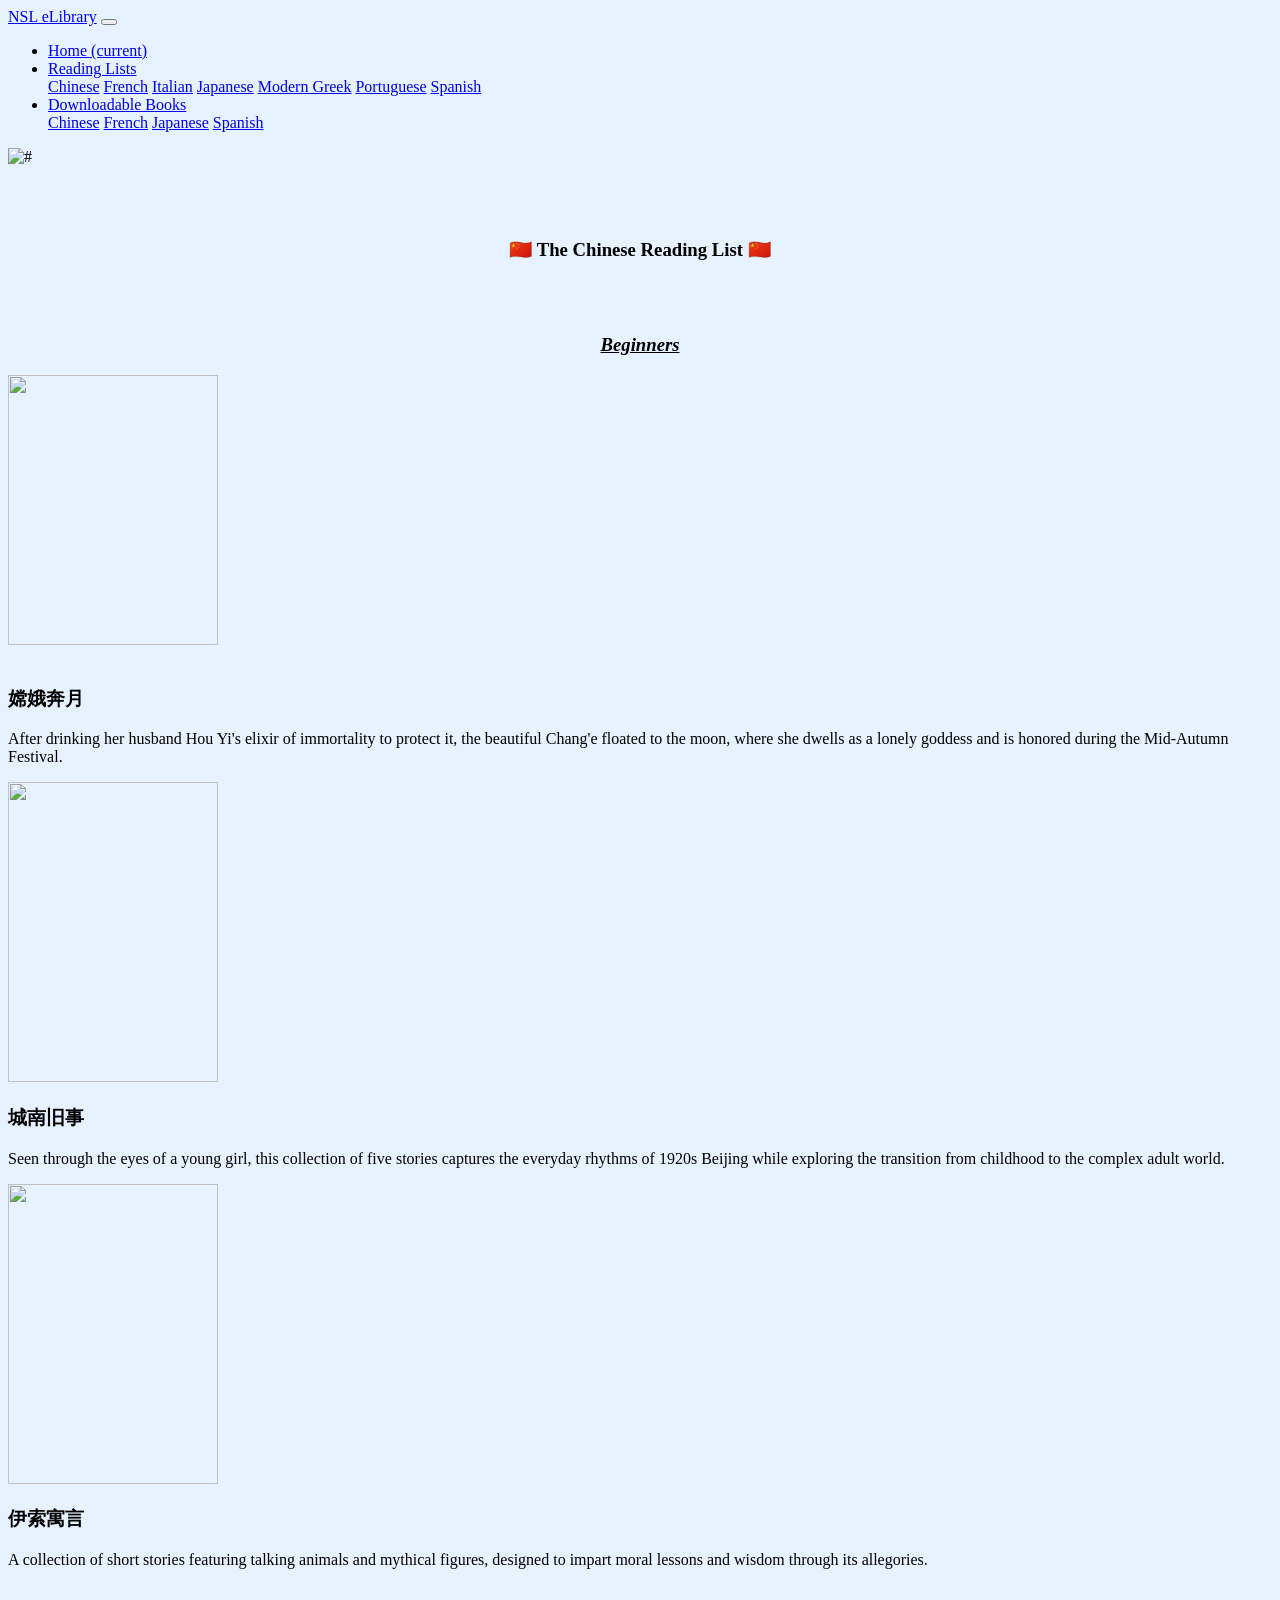
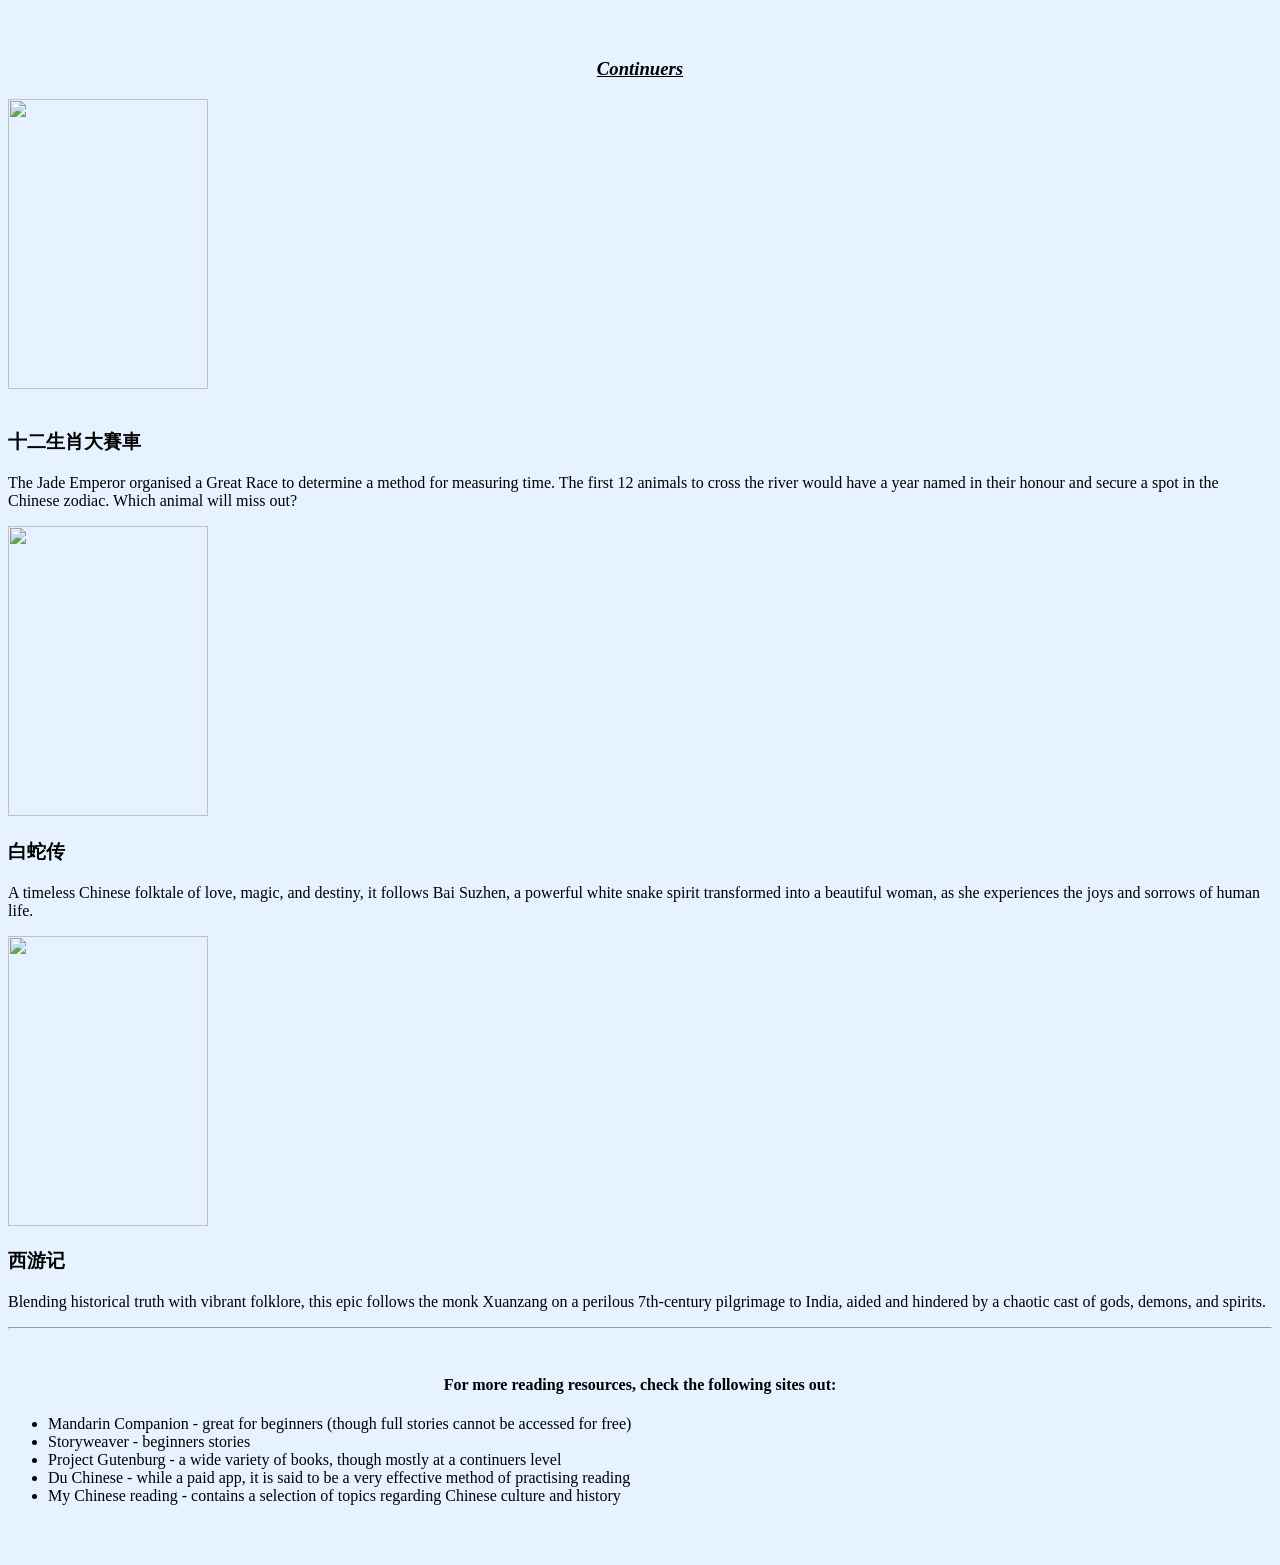
==== chinese.html @ 999b22bf "Update chinese.html" ====
<!DOCTYPE html>
<!--[if lt IE 7]>      <html class="no-js lt-ie9 lt-ie8 lt-ie7"> <![endif]-->
<!--[if IE 7]>         <html class="no-js lt-ie9 lt-ie8"> <![endif]-->
<!--[if IE 8]>         <html class="no-js lt-ie9"> <![endif]-->
<!--[if gt IE 8]>      <html class="no-js"> <![endif]-->
<html>
    <head>
        <meta charset="utf-8">
        <meta http-equiv="X-UA-Compatible" content="IE=edge">
        <meta name="description" content="">
        <meta name="viewport" content="width=device-width, initial-scale=1">
        <link rel="stylesheet" href="">
        <title>Chinese Reading List</title>
	    <link rel="icon" href="https://cdn-icons-png.flaticon.com/512/8832/8832880.png">
	    <link href="style.css" rel="stylesheet">
        <link href="bootstrap-4.4.1.css" rel="stylesheet">
        <link href="css/header.css" rel="stylesheet">
    </head>
    <body style="background-color: #e6f2ff;">

        	<div class="nbar">
<nav class="navbar navbar-expand-lg navbar-dark bg-dark">
      <div class="container">
        <a class="navbar-brand" href="#">NSL eLibrary</a>
        <button class="navbar-toggler" type="button" data-toggle="collapse" data-target="#navbarSupportedContent" aria-controls="navbarSupportedContent" aria-expanded="false" aria-label="Toggle navigation">
        <span class="navbar-toggler-icon"></span>
        </button>
        <div class="collapse navbar-collapse" id="navbarSupportedContent">
          <ul class="navbar-nav mr-auto">
            <li class="nav-item active">
              <a class="nav-link" href="main.html">Home <span class="sr-only">(current)</span></a>
			  </li>
			   
            <li class="nav-item dropdown">
              <a class="nav-link dropdown-toggle" href="#" id="navbarDropdown" role="button" data-toggle="dropdown" aria-haspopup="true" aria-expanded="false">Reading Lists</a>
              <div class="dropdown-menu" aria-labelledby="navbarDropdown">
                <a class="dropdown-item" href="chinese.html">Chinese</a>
                <a class="dropdown-item" href="french.html">French</a>
                <!-- <a class="dropdown-item" href="#">German</a>
                <a class="dropdown-item" href="#">Indonesian</a> -->
                <a class="dropdown-item" href="italian.html">Italian</a> 
                <a class="dropdown-item" href="jap.html">Japanese</a>
                <!-- <a class="dropdown-item" href="#">Korean</a>
                <a class="dropdown-item" href="#">Latin</a> -->
                <a class="dropdown-item" href="greek.html">Modern Greek</a>
                <a class="dropdown-item" href="port.html">Portuguese</a>
                <!-- <a class="dropdown-item" href="#">Russian</a> -->
                <a class="dropdown-item" href="spanish.html">Spanish</a>
              </div>
			  </li>
              <li class="nav-item dropdown">
              <a class="nav-link dropdown-toggle" href="#" id="navbarDropdown" role="button" data-toggle="dropdown" aria-haspopup="true" aria-expanded="false">Downloadable Books</a>
              <div class="dropdown-menu" aria-labelledby="navbarDropdown">
                <a class="dropdown-item" href="chinesed.html">Chinese</a>
                <a class="dropdown-item" href="frenchd.html">French</a>
                <!-- <a class="dropdown-item" href="#">German</a>
                <a class="dropdown-item" href="#">Indonesian</a>
                <a class="dropdown-item" href="#">Italian</a> -->
                <a class="dropdown-item" href="japd.html">Japanese</a>
                <!-- <a class="dropdown-item" href="#">Korean</a>
                <a class="dropdown-item" href="#">Latin</a>
                <a class="dropdown-item" href="#">Modern Greek</a>
                <a class="dropdown-item" href="#">Portuguese</a>
                <a class="dropdown-item" href="#">Russian</a> -->
                <a class="dropdown-item" href="spanishd.html">Spanish</a>
              </div>
			  </li>
			</ul>
			<img src="logo.png" alt="#" width="150">
        </div>
      </div>
    </nav>
		</div>
	<br>
<br>
<br>
<div class="card1">
    <h3 style="text-align: center;">🇨🇳 The Chinese Reading List 🇨🇳</h3>
    
  </div>
  <br>
    <br>
<h3 style="text-align: center;"><i><u>Beginners</u></i></h3>
  <div class="reading-list">
  <div class="card">
    <div class="icon">

      <img src="images/chinese/chang.jpg" style="border-width: 10px;" height="270px" width="210px">
    </div>
    <br>
    <h3 class="title">嫦娥奔月</h3>
    <p class="desc">
      After drinking her husband Hou Yi's elixir of immortality to protect it, the beautiful Chang'e floated to the moon, where she dwells as a lonely goddess and is honored during the Mid-Autumn Festival. 
    </p>
  </div>

  <div class="card">
    <div class="icon">
      <img src="images/chinese/memories.png" height="300px" width="210px">
    </div>
    <h3 class="title">城南旧事</h3>
    <p class="desc">
      Seen through the eyes of a young girl, this collection of five stories captures the everyday rhythms of 1920s Beijing while exploring the transition from childhood to the complex adult world.
    </p>
  </div>

  <div class="card">
    <div class="icon">
      <img src="images/chinese/aesop.png" height="300px" width="210px"> 
      <!-- PLEASE FIX THE SIZE OF THIS IMAGE -->
    </div>
    <h3 class="title">伊索寓言</h3>
    <p class="desc">
      A collection of short stories featuring talking animals and mythical figures, designed to impart moral lessons and wisdom through its allegories.
    </p>
  </div>
</div>
<br>
  <br>
    <br>

   <!-- ###################################################################################
            ###################################################################################
                ################################################################################### -->

<h3 style="text-align: center;"><i><u>Continuers</u></i></h3>
  <div class="reading-list">
  <div class="card">
    <div class="icon">
      <img src="images/chinese/zodiac.png" style="border-width: 10px;" height="290px" width="200px">
    </div>
    <br>
    <h3 class="title">十二生肖大賽車</h3>
    <p class="desc">
      The Jade Emperor organised a Great Race to determine a method for measuring time. The first 12 animals to cross the river would have a year named in their honour and secure a spot in the Chinese zodiac. Which animal will miss out?
    </p>
  </div>

  <div class="card">
    <div class="icon">
      <img src="images/chinese/snake.png" height="290px" width="200px">
    </div>
    <h3 class="title">白蛇传</h3>
    <p class="desc">
      A timeless Chinese folktale of love, magic, and destiny, it follows Bai Suzhen, a powerful white snake spirit transformed into a beautiful woman, as she experiences the joys and sorrows of human life. 
    </p>
  </div>

  <div class="card">
    <div class="icon">
      <img src="images/chinese/journey.png" height="290px" width="200px">
    </div>
    <h3 class="title">西游记</h3>
    <p class="desc">
      Blending historical truth with vibrant folklore, this epic follows the monk Xuanzang on a perilous 7th-century pilgrimage to India, aided and hindered by a chaotic cast of gods, demons, and spirits.
    </p>
  </div>
</div>

	   <hr>
     <br>
  <div class = "btw">
    <h4 style="text-align: center;">For more reading resources, check the following sites out:</h4>
    <ul>
      <li>Mandarin Companion - great for beginners (though full stories cannot be accessed for free)</li>
      <li>Storyweaver - beginners stories</li>
      <li>Project Gutenburg - a wide variety of books, though mostly at a continuers level</li>
      <li>Du Chinese - while a paid app, it is said to be a very effective method of practising reading </li>
      <li>My Chinese reading - contains a selection of topics regarding Chinese culture and history</li>
      <!-- <li></li>
      <li></li>  -->
    </ul>
      
  </div>
  <br>
      <br>
        <script src="js/jquery-3.4.1.min.js"></script>

    <script src="js/popper.min.js"></script>
    <script src="js/bootstrap-4.4.1.js"></script>
	<script src="js/audiojava.js"></script>
    </body>
</html>
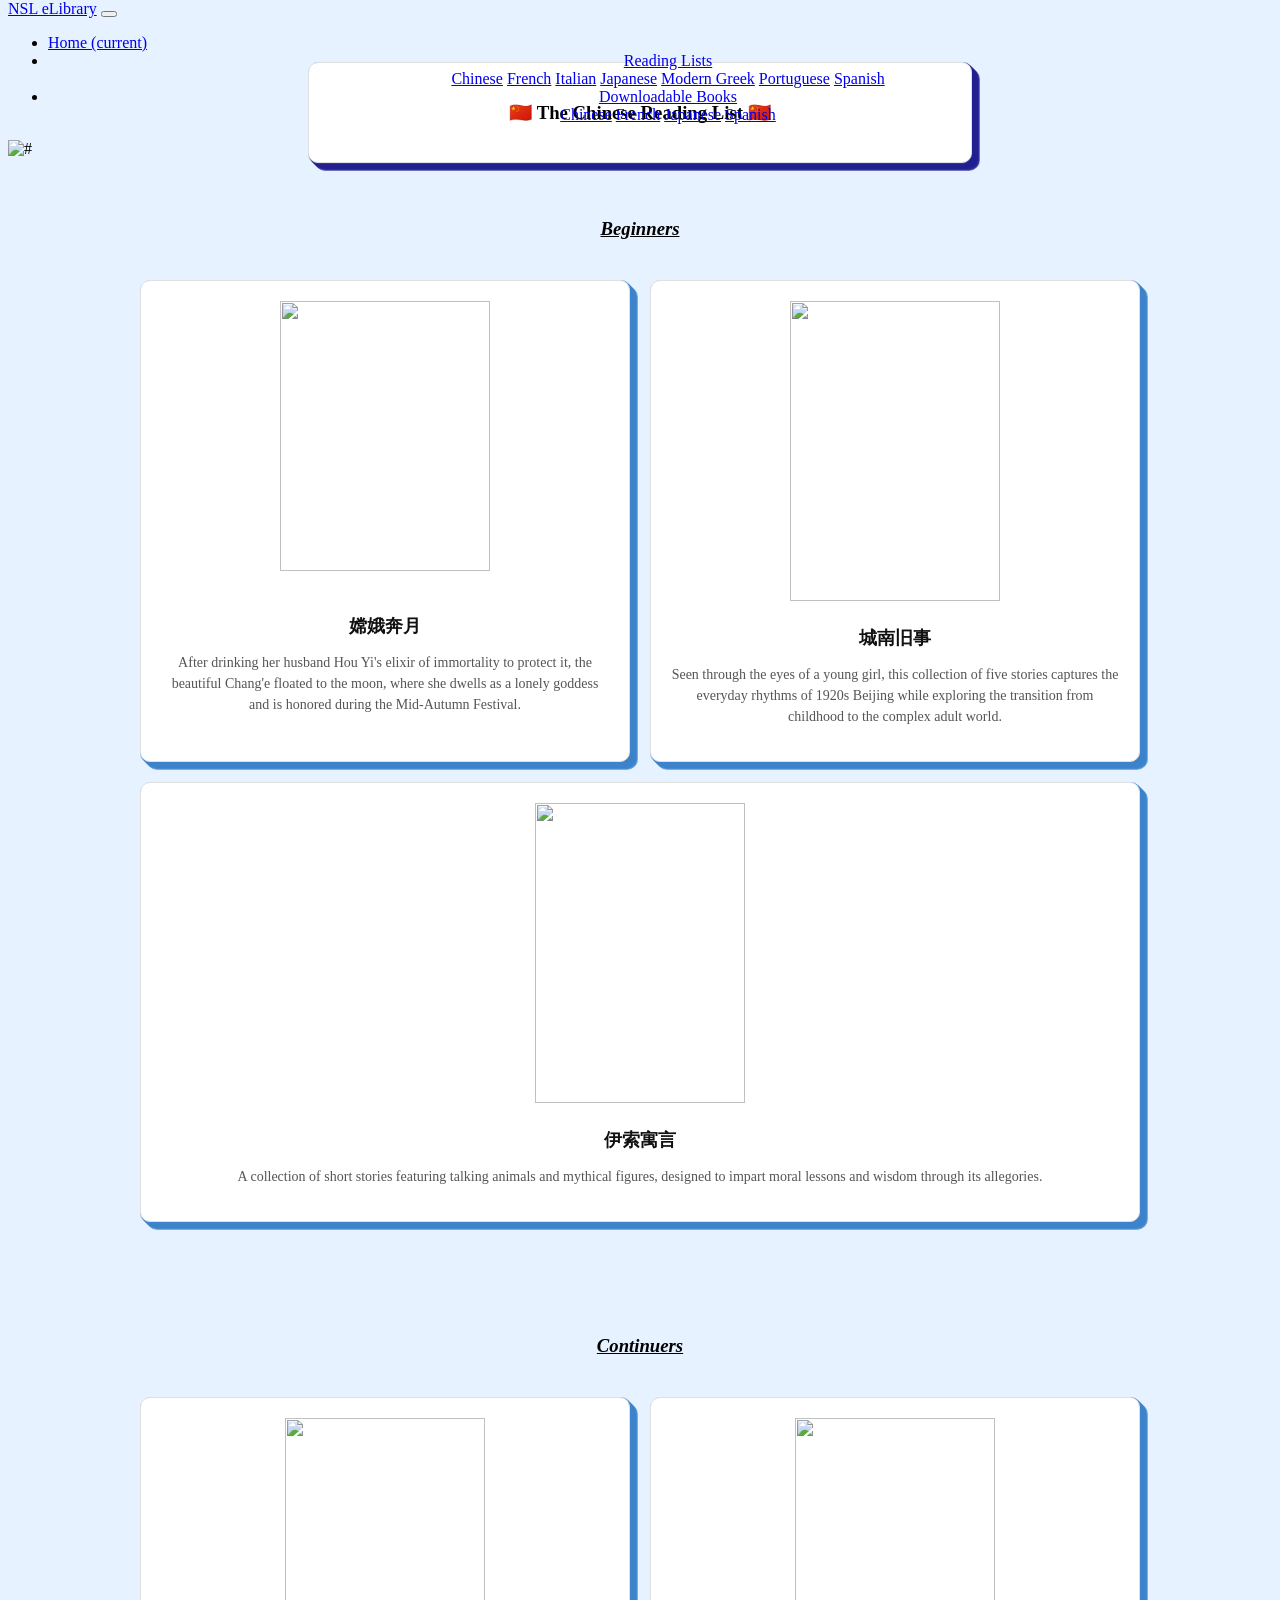
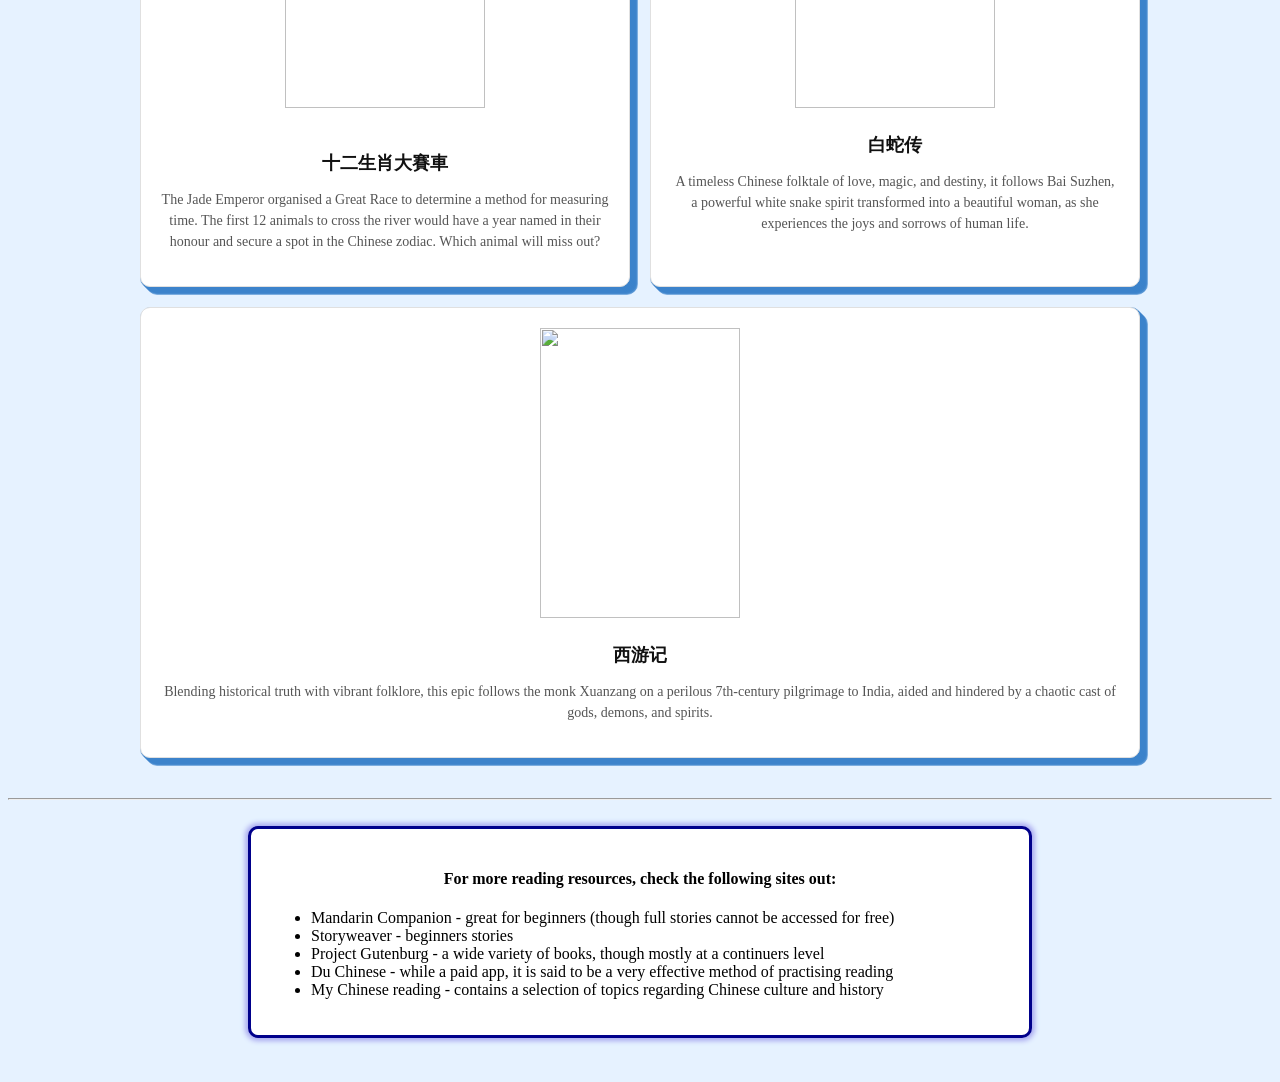
==== commit cbf6c1d4: "Update chinese.html" ====
--- a/chinese.html
+++ b/chinese.html
@@ -29,7 +29,7 @@
         <div class="collapse navbar-collapse" id="navbarSupportedContent">
           <ul class="navbar-nav mr-auto">
             <li class="nav-item active">
-              <a class="nav-link" href="main.html">Home <span class="sr-only">(current)</span></a>
+              <a class="nav-link" href="index.html">Home <span class="sr-only">(current)</span></a>
 			  </li>
 			   
             <li class="nav-item dropdown">
--- a/style.css
+++ b/style.css
@@ -0,0 +1,337 @@
+/* .body {
+    background-color: aquamarine;
+} */
+
+/* .ally {
+    background-color: aliceblue;
+} */
+
+.heading {
+		text-align:center;
+		font-family: Cambria, "Hoefler Text", "Liberation Serif", Times, "Times New Roman", "serif";
+		border-width: medium;
+		border-color: black;
+		border-style: solid;
+		background-color: #DAFF7D;
+		text-decoration-color: darkblue;
+		margin-left: 100px;
+		margin-right: 100px;
+		border-radius: 30px;
+
+}
+
+
+
+.nbar {
+		  position: fixed;
+		  top: 0;
+		  width: 100%;
+		z-index: 10;
+	}
+
+    .dropdown {
+				text-align:center;
+		}
+	.down {
+		background-color: #1B998B;
+		color: #ffffff;
+		text-align: center;
+	}
+
+.afterss {
+    padding: 30px;
+
+}
+
+/* Don't know if need these */
+.blue {
+		background-color: #D1FAFF;
+	}
+	.center {
+		text-align: center;
+		padding:25px;
+	}
+	.table {
+	  font-family: arial, sans-serif;
+	  border-collapse: collapse;
+	  width: 100%;
+	}
+
+	td, th {
+	  border: 1px solid #dddddd;
+	  text-align: left;
+	  padding: 8px;
+	}
+	tr:nth-child(even) {
+	  background-color: #dddddd;
+	}
+	.whited {
+		text-align: center;
+	}
+	.center {
+		margin-left: auto;
+		margin-right: auto;
+		border:thick;
+	}
+	.icons {
+		text-align: center;
+		
+	}
+
+  .end {
+    background-image: url(foot.png);
+    text-align: center;
+  }
+
+  .downl {
+  background-color: #005aba;
+  color: white;
+  padding: 10px 16px;
+  border-radius: 6px;
+  text-decoration: none;
+  font-weight: bold;
+
+}
+
+
+  .downl:hover {
+  background-color: #1571d4;
+  color: white;
+  padding: 10px 16px;
+  border-radius: 6px;
+  text-decoration: none;
+  font-weight: bold;
+  }
+
+  .formy {
+  text-align: center;
+  }
+
+  .form {
+  background-color: #005aba;
+  color: white;
+  padding: 10px 16px;
+  border-radius: 6px;
+  text-decoration: none;
+  font-weight: bold;
+  text-align: center;
+  position: relative;
+  margin-left: 100px;
+  margin-right: 100px
+
+}
+
+.form:hover {
+  background-color: #005aba;
+  color: white;
+  padding: 10px 16px;
+  border-radius: 6px;
+  text-decoration: none;
+  font-weight: bold;
+  text-align: center;
+  position: relative;
+}
+
+
+  .btw {
+  flex: 1 1 280px;
+  background: #fff;
+  border: 1px solid #e0e0e0;
+  border-radius: 10px;
+  padding: 20px;
+ 
+  position: relative;
+
+  margin-right: 240px;
+  margin-left: 240px;
+  border-width: 3px;
+  border-color: darkblue;
+  box-shadow: 0px 0px 5px 3px #aaabf0;
+  }
+  @media (max-width: 1200px) {
+  .btw {
+    margin-right: 10px;
+    margin-left: 10px;
+  }
+}
+/* ###################################################
+#################READING LISTS#####################
+################################################### */
+.reading-list {
+  display: flex;
+  gap: 20px;
+  justify-content: center;
+  flex-wrap: wrap;
+  margin: 40px auto;
+  max-width: 1000px;
+}
+
+.card {
+  flex: 1 1 280px;
+  background: #fff;
+  border: 1px solid #e0e0e0;
+  border-radius: 10px;
+  padding: 20px;
+  text-align: center;
+  position: relative;
+  box-shadow: 0 3px 10px rgba(0,0,0,0.05);
+  transition: transform 0.2s ease, box-shadow 0.2s ease;
+  
+/* box-shadow: 0px 1px 0px 0px rgba(0, 0, 0, 0.62), 1px 0px 0px 0px rgba(0, 0, 0, 0.62),
+    1px 2px 0px 0px rgba(0, 0, 0, 0.62), 2px 1px 0px 0px rgba(0, 0, 0, 0.62),
+    2px 3px 0px 0px rgba(0, 0, 0, 0.62), 3px 2px 0px 0px rgba(0, 0, 0, 0.62),
+    3px 4px 0px 0px rgba(0, 0, 0, 0.62), 4px 3px 0px 0px rgba(0, 0, 0, 0.62),
+    4px 5px 0px 0px rgba(0, 0, 0, 0.62), 5px 4px 0px 0px rgba(0, 0, 0, 0.62),
+    5px 6px 0px 0px rgba(0, 0, 0, 0.62), 6px 5px 0px 0px rgba(0, 0, 0, 0.62),
+    6px 7px 0px 0px rgba(0, 0, 0, 0.62), 7px 6px 0px 0px rgba(0, 0, 0, 0.62),
+    7px 8px 0px 0px rgba(0, 0, 0, 0.62), 8px 7px 0px 0px rgba(0, 0, 0, 0.62); */
+    box-shadow: 0px 1px 0px 0px rgba(61, 131, 204, 0.62),
+            1px 0px 0px 0px rgba(61, 131, 204, 0.62),
+            1px 2px 0px 0px rgba(61, 131, 204, 0.62),
+            2px 1px 0px 0px rgba(61, 131, 204, 0.62),
+            2px 3px 0px 0px rgba(61, 131, 204, 0.62),
+            3px 2px 0px 0px rgba(61, 131, 204, 0.62),
+            3px 4px 0px 0px rgba(61, 131, 204, 0.62),
+            4px 3px 0px 0px rgba(61, 131, 204, 0.62),
+            4px 5px 0px 0px rgba(61, 131, 204, 0.62),
+            5px 4px 0px 0px rgba(61, 131, 204, 0.62),
+            5px 6px 0px 0px rgba(61, 131, 204, 0.62),
+            6px 5px 0px 0px rgba(61, 131, 204, 0.62),
+            6px 7px 0px 0px rgba(61, 131, 204, 0.62),
+            7px 6px 0px 0px rgba(61, 131, 204, 0.62),
+            7px 8px 0px 0px rgba(61, 131, 204, 0.62),
+            8px 7px 0px 0px rgba(61, 131, 204, 0.62);
+
+}
+
+.card1 {
+  flex: 1 1 280px;
+  background: #fff;
+  border: 1px solid #e0e0e0;
+  border-radius: 10px;
+  padding: 20px;
+  /* text-align: left; */
+  position: relative;
+  transition: transform 0.2s ease, box-shadow 0.2s ease;
+
+  margin-right: 300px;
+  margin-left: 300px;
+  
+  box-shadow: 0px 1px 0px 0px rgba(42, 107, 177, 0.356),
+    1px 0px 0px 0px rgba(34, 31, 145, 0.62),
+    1px 2px 0px 0px rgba(34, 31, 145, 0.62),
+    2px 1px 0px 0px rgba(34, 31, 145, 0.62),
+    2px 3px 0px 0px rgba(34, 31, 145, 0.62),
+    3px 2px 0px 0px rgba(34, 31, 145, 0.62),
+    3px 4px 0px 0px rgba(34, 31, 145, 0.62),
+    4px 3px 0px 0px rgba(34, 31, 145, 0.62),
+    4px 5px 0px 0px rgba(34, 31, 145, 0.62),
+    5px 4px 0px 0px rgba(34, 31, 145, 0.62),
+    5px 6px 0px 0px rgba(34, 31, 145, 0.62),
+    6px 5px 0px 0px rgba(34, 31, 145, 0.62),
+    6px 7px 0px 0px rgba(34, 31, 145, 0.62),
+    7px 6px 0px 0px rgba(34, 31, 145, 0.62),
+    7px 8px 0px 0px rgba(34, 31, 145, 0.62),
+    8px 7px 0px 0px rgba(34, 31, 145, 0.62);
+
+}
+
+@media (max-width: 768px) {
+  .card1 {
+    margin-right: 10px;
+    margin-left: 10px;
+  }
+}
+
+.card:hover {
+  transform: translateY(-5px);
+  /* box-shadow: 0 6px 18px rgba(0,0,0,0.1); */
+}
+
+.icon {
+  font-size: 40px;
+  margin-bottom: 15px;
+  color: #1e40af; /* nice blue */
+}
+
+.title {
+  font-size: 18px;
+  font-weight: 700;
+  margin: 0 0 10px;
+  color: #111;
+}
+
+.desc {
+  font-size: 14px;
+  color: #555;
+  line-height: 1.5;
+}
+
+
+.suggestion-container {
+  display: flex;
+  flex-direction: row; 
+  align-items: center; 
+  justify-content: space-around;
+  padding: 20px;
+  gap: 40px; 
+  max-width: 1200px;
+  margin: 0 auto;
+}
+
+.text-content {
+  flex: 1; 
+  text-align: left; 
+}
+
+.form-area {
+  flex: 1;
+  display: flex;
+  flex-direction: column;
+  align-items: center; 
+  text-align: center;
+}
+
+.form-button {
+  display: inline-block;
+  padding: 10px 20px;
+  background-color: #0078d4; 
+  color: white;
+  text-decoration: none;
+  border: 2px solid #0078d4;
+  margin-bottom: 20px;
+  font-weight: bold;
+}
+
+.form-button:hover {
+  display: inline-block;
+  padding: 10px 20px;
+  background-color: #ffffff; 
+  color: #035ca1;
+  text-decoration: none;
+  border: 2px solid #0078d4;
+  margin-bottom: 20px;
+  font-weight: bold;
+}
+
+@media (max-width: 768px) {
+  .suggestion-container {
+    flex-direction: column; 
+    text-align: center;
+  }
+  .text-content {
+    text-align: center; 
+  }
+}
+}
+
+.hover,
+.word,
+.headerss .word {
+  position: relative;
+  color: #fff;
+  font-weight: 900;
+  font-family: Montserrat, sans-serif;
+  font-size: clamp(28px, 8vw, 60px); /* Scales between 28px and 60px based on viewport width */
+  text-shadow: 0 10px 25px rgba(0, 0, 0, 0.3);
+}
